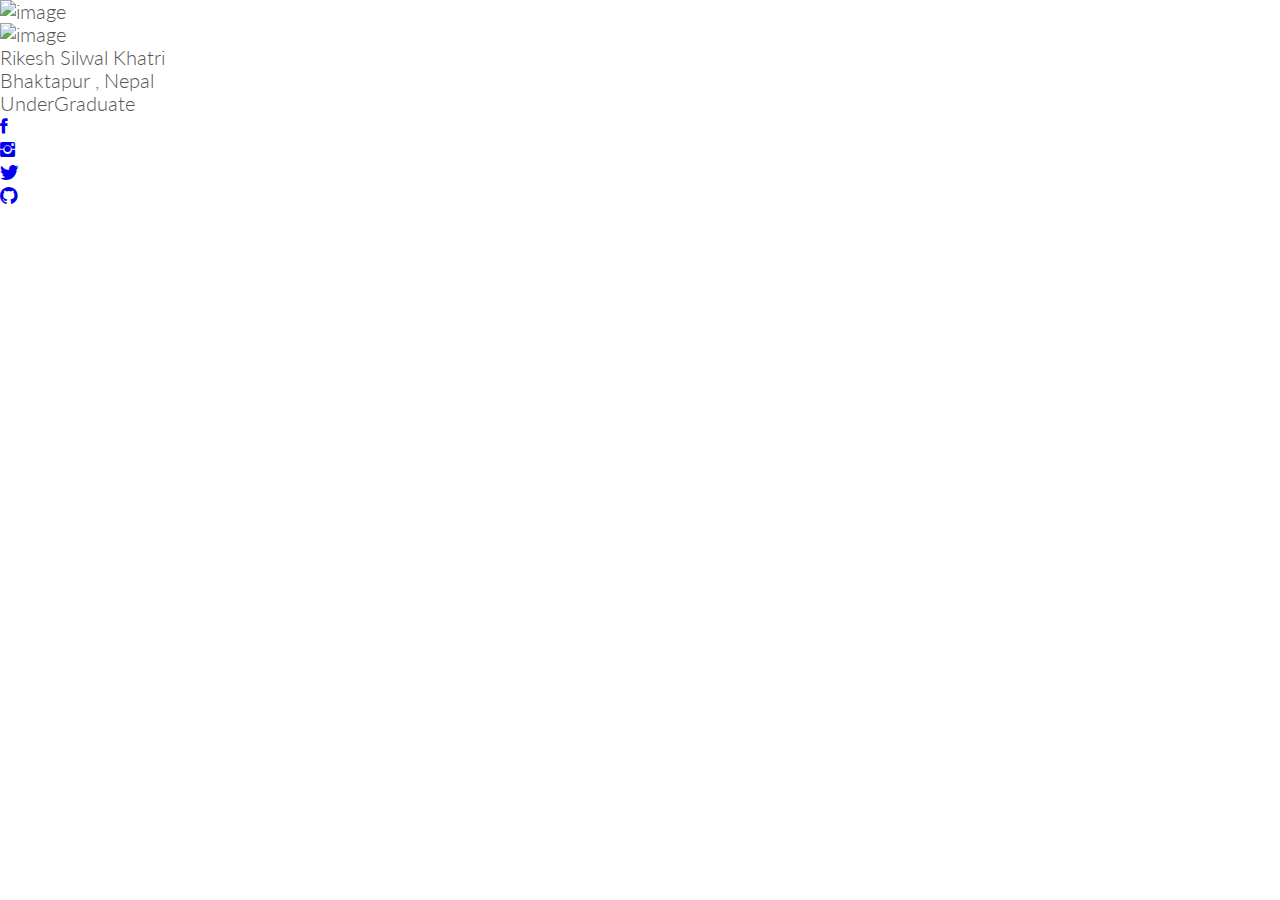
==== index.html @ 1aa26257 "main html file" ====
<!DOCTYPE html>
<html lang="en">
    
    <head>
        <title>My Website</title>
        <meta charset="UTF-8">
        <meta name="viewport" content="width=device-width , initial-scale=1.0">
        <link href="https://fonts.googleapis.com/css?family=Lato:100,300,600" rel="stylesheet" type="text/css">
        <link rel="stylesheet" type="text/css" href="resources/css/style.css">
        <link rel="stylesheet" type="text/css" href="resources/css/queries.css">
        <link rel="stylesheet" type="text/css" href="vendors/css/grid.css">
        <link rel="stylesheet" type="text/css" href="vendors/css/ionicons.min.css">
        <link rel="stylesheet" type="text/css" href="vendors/css/normalize.css">
        

    </head>
    
    <body>
        
        <header>
        
            <div class="image-div">
                <img class="image" src="resources/img/my-image.jpeg" alt="image">
            </div>
            
            <div class="image-hover-div">
                
                
                <div class="img-div">
                    <img src="resources/img/my-image.jpeg" alt="image">
                </div>
                
                <div class="bio-div">
                    
                    <div>
                        <p>Rikesh Silwal Khatri</p>  
                    </div>
                    
                    <div>
                        <p>Bhaktapur , Nepal</p>
                    </div>
                    
                    <div>
                        <p>UnderGraduate</p> 
                    </div>
                </div>
                
                <div class="social-div">
                    
                    <div>
                        <a href="#"><i class="ion-social-facebook fb"></i></a>
                    </div>
                    
                    <div>
                        <a href="#"><i class="ion-social-instagram ig"></i></a>
                    </div>
                    
                    <div>
                        <a href="#"><i class="ion-social-twitter tw"></i></a>
                    </div>
                    
                    <div>
                        <a href="#"><i class="ion-social-github gh"></i></a>
                    </div>
                    
                    
                </div>
                
                
            </div>
            
        </header>
        
        
    </body>

</html>
---- resources/css/style.css ----
* {
    margin: 0;
    padding: 0;
    box-sizing: border-box;
}

html , body {
    background-color: #ffffff;
    color: #555;
    font-family: "Lato" , "Arial" , sans-serif;
    font-size: 20px;
    font-weight: 300;
    text-rendering: optimizeLegibility;
    overflow-x: hidden;
}
---- vendors/css/grid.css ----
/*  SECTIONS  ============================================================================= */

.section {
	clear: both;
	padding: 0px;
	margin: 0px;
}

/*  GROUPING  ============================================================================= */

.row {
    zoom: 1; /* For IE 6/7 (trigger hasLayout) */
}

.row:before,
.row:after {
    content:"";
    display:table;
}
.row:after {
    clear:both;
}

/*  GRID COLUMN SETUP   ==================================================================== */

.col {
	display: block;
	float:left;
	margin: 1% 0 1% 1.6%;
}

.col:first-child { margin-left: 0; } /* all browsers except IE6 and lower */


/*  REMOVE MARGINS AS ALL GO FULL WIDTH AT 480 PIXELS */

@media only screen and (max-width: 480px) {
	.col { 
		/*margin: 1% 0 1% 0%;*/
        margin: 0;
	}
}


/*  GRID OF TWO   ============================================================================= */


.span-2-of-2 {
	width: 100%;
}

.span-1-of-2 {
	width: 49.2%;
}

/*  GO FULL WIDTH AT LESS THAN 480 PIXELS */

@media only screen and (max-width: 480px) {
	.span-2-of-2 {
		width: 100%; 
	}
	.span-1-of-2 {
		width: 100%; 
	}
}


/*  GRID OF THREE   ============================================================================= */

	
.span-3-of-3 {
	width: 100%; 
}

.span-2-of-3 {
	width: 66.13%; 
}

.span-1-of-3 {
	width: 32.26%; 
}


/*  GO FULL WIDTH AT LESS THAN 480 PIXELS */

@media only screen and (max-width: 480px) {
	.span-3-of-3 {
		width: 100%; 
	}
	.span-2-of-3 {
		width: 100%; 
	}
	.span-1-of-3 {
		width: 100%;
	}
}

/*  GRID OF FOUR   ============================================================================= */

	
.span-4-of-4 {
	width: 100%; 
}

.span-3-of-4 {
	width: 74.6%; 
}

.span-2-of-4 {
	width: 49.2%; 
}

.span-1-of-4 {
	width: 23.8%; 
}


/*  GO FULL WIDTH AT LESS THAN 480 PIXELS */

@media only screen and (max-width: 480px) {
	.span-4-of-4 {
		width: 100%; 
	}
	.span-3-of-4 {
		width: 100%; 
	}
	.span-2-of-4 {
		width: 100%; 
	}
	.span-1-of-4 {
		width: 100%; 
	}
}


/*  GRID OF FIVE   ============================================================================= */

	
.span-5-of-5 {
	width: 100%;
}

.span-4-of-5 {
  	width: 79.68%; 
}

.span-3-of-5 {
  	width: 59.36%; 
}

.span-2-of-5 {
  	width: 39.04%;
}

.span-1-of-5 {
  	width: 18.72%;
}


/*  GO FULL WIDTH AT LESS THAN 480 PIXELS */

@media only screen and (max-width: 480px) {
	.span-5-of-5 {
		width: 100%; 
	}
	.span-4-of-5 {
		width: 100%; 
	}
	.span-3-of-5 {
		width: 100%; 
	}
	.span-2-of-5 {
		width: 100%; 
	}
	.span-1-of-5 {
		width: 100%; 
	}
}


/*  GRID OF SIX   ============================================================================= */


.span-6-of-6 {
	width: 100%;
}

.span-5-of-6 {
  	width: 83.06%;
}

.span-4-of-6 {
  	width: 66.13%;
}

.span-3-of-6 {
  	width: 49.2%;
}

.span-2-of-6 {
  	width: 32.26%;
}

.span-1-of-6 {
  	width: 15.33%;
}


/*  GO FULL WIDTH AT LESS THAN 480 PIXELS */

@media only screen and (max-width: 480px) {
	.span-6-of-6 {
		width: 100%; 
	}
	.span-5-of-6 {
		width: 100%; 
	}
	.span-4-of-6 {
		width: 100%; 
	}
	.span-3-of-6 {
		width: 100%; 
	}
	.span-2-of-6 {
		width: 100%; 
	}
	.span-1-of-6 {
		width: 100%; 
	}
}



/*  GRID OF SEVEN   ============================================================================= */


.span-7-of-7 {
	width: 100%;
}

.span-6-of-7 {
	width: 85.48%;
}

.span-5-of-7 {
  	width: 70.97%;
}

.span-4-of-7 {
  	width: 56.45%;
}

.span-3-of-7 {
  	width: 41.94%;
}

.span-2-of-7 {
  	width: 27.42%;
}

.span-1-of-7 {
  	width: 12.91%;
}


/*  GO FULL WIDTH AT LESS THAN 480 PIXELS */

@media only screen and (max-width: 480px) {
	.span-7-of-7 {
		width: 100%; 
	}
	.span-6-of-7 {
		width: 100%; 
	}
	.span-5-of-7 {
		width: 100%; 
	}
	.span-4-of-7 {
		width: 100%; 
	}
	.span-3-of-7 {
		width: 100%; 
	}
	.span-2-of-7 {
		width: 100%; 
	}
	.span-1-of-7 {
		width: 100%; 
	}
}


/*  GRID OF EIGHT   ============================================================================= */

	
.span-8-of-8 {
	width: 100%;
}

.span-7-of-8 {
	width: 87.3%; 
}

.span-6-of-8 {
	width: 74.6%; 
}

.span-5-of-8 {
	width: 61.9%; 
}

.span-4-of-8 {
	width: 49.2%; 
}

.span-3-of-8 {
	width: 36.5%;
}

.span-2-of-8 {
	width: 23.8%; 
}

.span-1-of-8 {
	width: 11.1%; 
}


/*  GO FULL WIDTH AT LESS THAN 480 PIXELS */

@media only screen and (max-width: 480px) {
	.span-8-of-8 {
		width: 100%; 
	}
	.span-7-of-8 {
		width: 100%; 
	}
	.span-6-of-8 {
		width: 100%; 
	}
	.span-5-of-8 {
		width: 100%; 
	}
	.span-4-of-8 {
		width: 100%; 
	}
	.span-3-of-8 {
		width: 100%; 
	}
	.span-2-of-8 {
		width: 100%; 
	}
	.span-1-of-8 {
		width: 100%; 
	}
}


/*  GRID OF NINE   ============================================================================= */


.span-9-of-9 {
	width: 100%;
}

.span-8-of-9 {
	width: 88.71%;
}

.span-7-of-9 {
	width: 77.42%; 
}

.span-6-of-9 {
	width: 66.13%; 
}

.span-5-of-9 {
	width: 54.84%; 
}

.span-4-of-9 {
	width: 43.55%; 
}

.span-3-of-9 {
	width: 32.26%;
}

.span-2-of-9 {
	width: 20.97%; 
}

.span-1-of-9 {
	width: 9.68%; 
}


/*  GO FULL WIDTH AT LESS THAN 480 PIXELS */

@media only screen and (max-width: 480px) {
	.span-9-of-9 {
		width: 100%; 
	}
	.span-8-of-9 {
		width: 100%; 
	}
	.span-7-of-9 {
		width: 100%; 
	}
	.span-6-of-9 {
		width: 100%; 
	}
	.span-5-of-9 {
		width: 100%; 
	}
	.span-4-of-9 {
		width: 100%; 
	}
	.span-3-of-9 {
		width: 100%; 
	}
	.span-2-of-9 {
		width: 100%; 
	}
	.span-1-of-9 {
		width: 100%; 
	}
}


/*  GRID OF TEN   ============================================================================= */


.span-10-of-10 {
	width: 100%;
}

.span-9-of-10 {
	width: 89.84%;
}

.span-8-of-10 {
	width: 79.68%;
}

.span-7-of-10 {
	width: 69.52%; 
}

.span-6-of-10 {
	width: 59.36%; 
}

.span-5-of-10 {
	width: 49.2%; 
}

.span-4-of-10 {
	width: 39.04%; 
}

.span-3-of-10 {
	width: 28.88%;
}

.span-2-of-10 {
	width: 18.72%; 
}

.span-1-of-10 {
	width: 8.56%; 
}


/*  GO FULL WIDTH AT LESS THAN 480 PIXELS */

@media only screen and (max-width: 480px) {
	.span-10-of-10 {
		width: 100%; 
	}
	.span-9-of-10 {
		width: 100%; 
	}
	.span-8-of-10 {
		width: 100%; 
	}
	.span-7-of-10 {
		width: 100%; 
	}
	.span-6-of-10 {
		width: 100%; 
	}
	.span-5-of-10 {
		width: 100%; 
	}
	.span-4-of-10 {
		width: 100%; 
	}
	.span-3-of-10 {
		width: 100%; 
	}
	.span-2-of-10 {
		width: 100%; 
	}
	.span-1-of-10 {
		width: 100%; 
	}
}


/*  GRID OF ELEVEN   ============================================================================= */

.span-11-of-11 {
	width: 100%;
}

.span-10-of-11 {
	width: 90.76%;
}

.span-9-of-11 {
	width: 81.52%;
}

.span-8-of-11 {
	width: 72.29%;
}

.span-7-of-11 {
	width: 63.05%; 
}

.span-6-of-11 {
	width: 53.81%; 
}

.span-5-of-11 {
	width: 44.58%; 
}

.span-4-of-11 {
	width: 35.34%; 
}

.span-3-of-11 {
	width: 26.1%;
}

.span-2-of-11 {
	width: 16.87%; 
}

.span-1-of-11 {
	width: 7.63%; 
}


/*  GO FULL WIDTH AT LESS THAN 480 PIXELS */

@media only screen and (max-width: 480px) {
	.span-11-of-11 {
		width: 100%; 
	}
	.span-10-of-11 {
		width: 100%; 
	}
	.span-9-of-11 {
		width: 100%; 
	}
	.span-8-of-11 {
		width: 100%; 
	}
	.span-7-of-11 {
		width: 100%; 
	}
	.span-6-of-11 {
		width: 100%; 
	}
	.span-5-of-11 {
		width: 100%; 
	}
	.span-4-of-11 {
		width: 100%; 
	}
	.span-3-of-11 {
		width: 100%; 
	}
	.span-2-of-11 {
		width: 100%; 
	}
	.span-1-of-11 {
		width: 100%; 
	}
}


/*  GRID OF TWELVE   ============================================================================= */

.span-12-of-12 {
	width: 100%;
}

.span-11-of-12 {
	width: 91.53%;
}

.span-10-of-12 {
	width: 83.06%;
}

.span-9-of-12 {
	width: 74.6%;
}

.span-8-of-12 {
	width: 66.13%;
}

.span-7-of-12 {
	width: 57.66%; 
}

.span-6-of-12 {
	width: 49.2%; 
}

.span-5-of-12 {
	width: 40.73%; 
}

.span-4-of-12 {
	width: 32.26%; 
}

.span-3-of-12 {
	width: 23.8%;
}

.span-2-of-12 {
	width: 15.33%; 
}

.span-1-of-12 {
	width: 6.86%; 
}


/*  GO FULL WIDTH AT LESS THAN 480 PIXELS */

@media only screen and (max-width: 480px) {
	.span-12-of-12 {
		width: 100%; 
	}
	.span-11-of-12 {
		width: 100%; 
	}
	.span-10-of-12 {
		width: 100%; 
	}
	.span-9-of-12 {
		width: 100%; 
	}
	.span-8-of-12 {
		width: 100%; 
	}
	.span-7-of-12 {
		width: 100%; 
	}
	.span-6-of-12 {
		width: 100%; 
	}
	.span-5-of-12 {
		width: 100%; 
	}
	.span-4-of-12 {
		width: 100%; 
	}
	.span-3-of-12 {
		width: 100%; 
	}
	.span-2-of-12 {
		width: 100%; 
	}
	.span-1-of-12 {
		width: 100%; 
	}
}
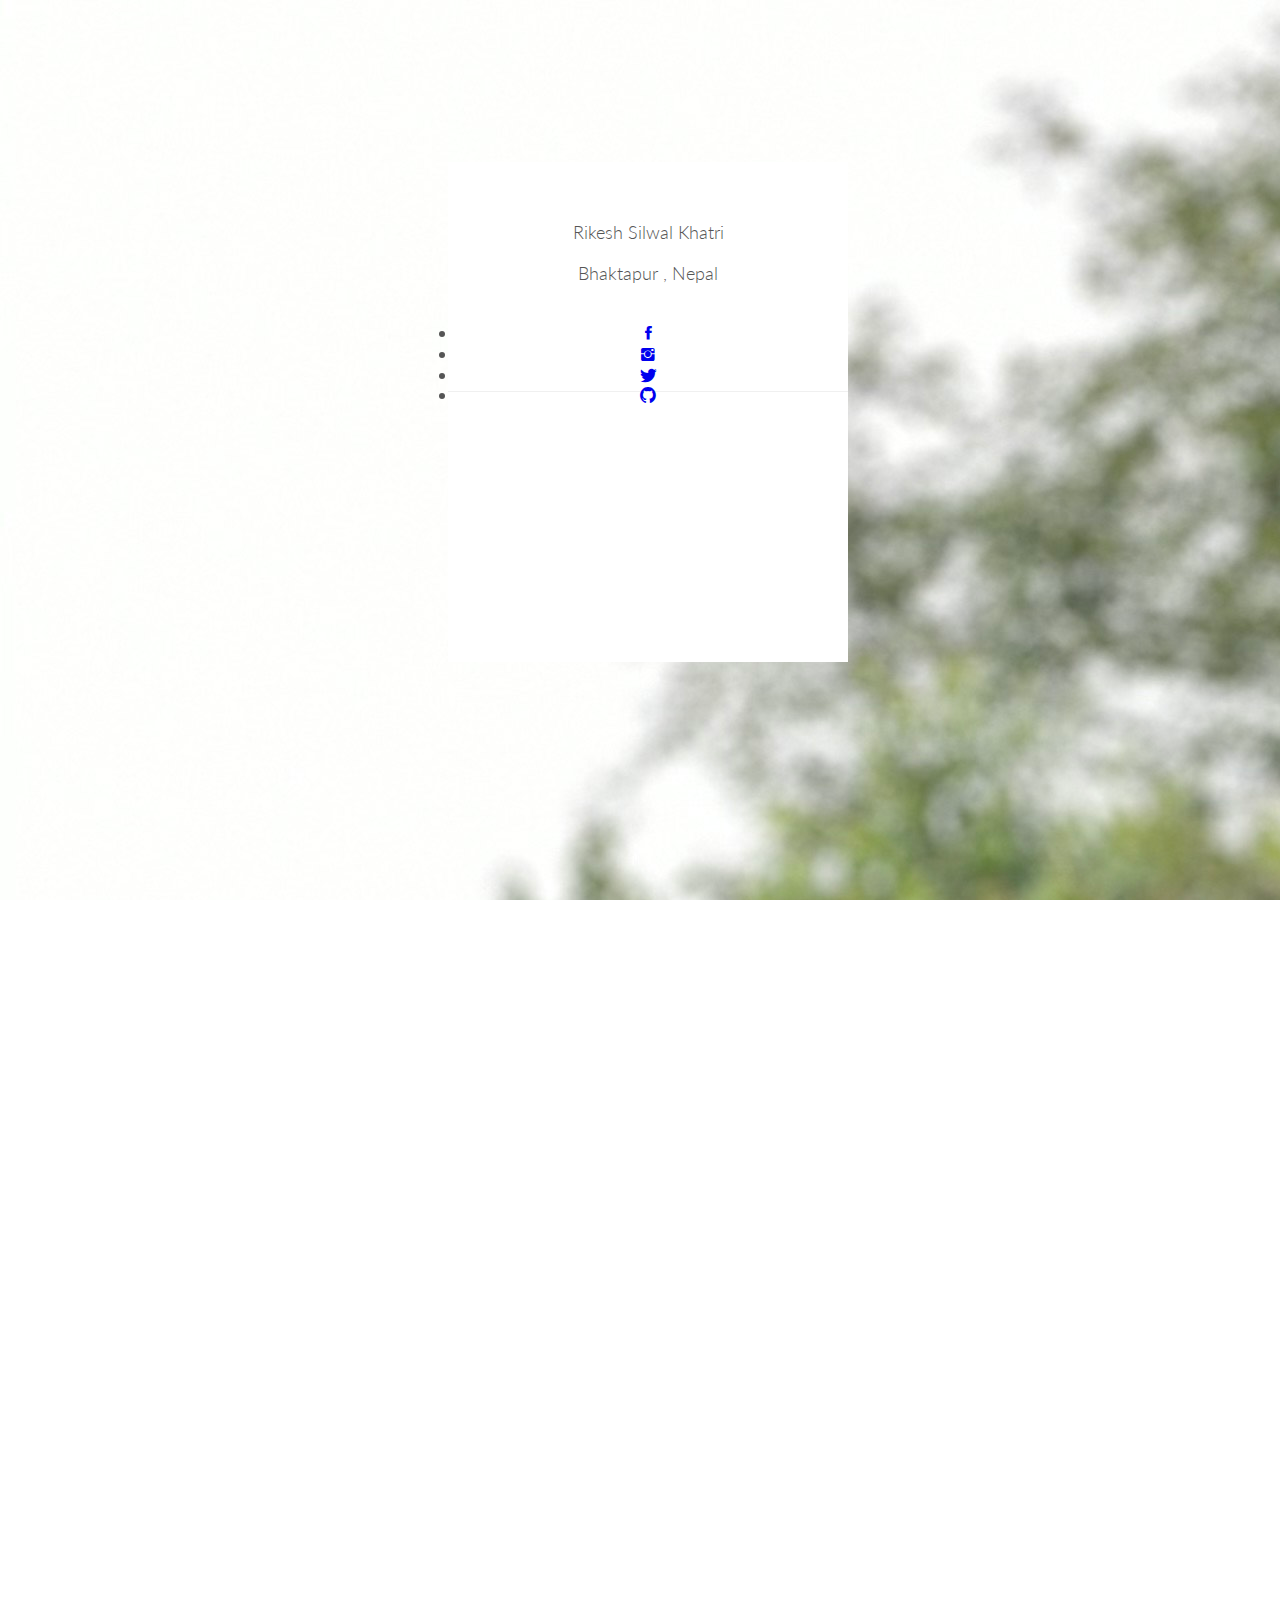
==== commit 7402f44c: "main html file" ====
--- a/index.html
+++ b/index.html
@@ -18,60 +18,66 @@
     <body>
         
         <header>
-        
-            <div class="image-div">
-                <img class="image" src="resources/img/my-image.jpeg" alt="image">
+            
+            <div class="row">
+            
+                <nav>
+                <a href="#" class="image-link"><img src="resources/img/my-image.jpeg" alt="image"></a>
+                
+                <ul class="nav-list">
+                
+                    <li><a href="#">Home</a></li>
+                    <li><a href="#">Contact</a></li>
+                    <li><a href="#">Projects</a></li>
+                    <li><a href="#">About me</a></li>
+                    
+                </ul>
+                    
+            </nav>
+                
+            </div>
+            
+            <div class="heading-box">
+                
+                <h1 class="main-heading">Welcome to my website</h1>
+                
+                <a href="#" class="btn">Check out more</a>
+                <a href="#" class="btn">about me</a>
+                
             </div>
             
             <div class="image-hover-div">
-                
-                
-                <div class="img-div">
-                    <img src="resources/img/my-image.jpeg" alt="image">
-                </div>
-                
+              
                 <div class="bio-div">
+                    <div class="image-div">
+                        <img src="resources/img/my-image.jpeg" alt="image" class="bio-image">
+                    </div> 
                     
-                    <div>
-                        <p>Rikesh Silwal Khatri</p>  
+                    <div class="name-div">
+                        <div><p>Rikesh Silwal Khatri</p></div>
+                        <div><p>Bhaktapur , Nepal</p></div>
                     </div>
                     
-                    <div>
-                        <p>Bhaktapur , Nepal</p>
-                    </div>
-                    
-                    <div>
-                        <p>UnderGraduate</p> 
+                    <div class="social-div">
+                        <ul class="social-nav">
+                            <li><a href="#"><i class="ion-social-facebook fb"></i></a></li>
+                            <li><a href="#"><i class="ion-social-instagram ig"></i></a></li>
+                            <li><a href="#"><i class="ion-social-twitter tw"></i></a></li>
+                            <li><a href="#"><i class="ion-social-github gh"></i></a></li>
+                        </ul>
                     </div>
                 </div>
                 
-                <div class="social-div">
+                
                     
-                    <div>
-                        <a href="#"><i class="ion-social-facebook fb"></i></a>
-                    </div>
-                    
-                    <div>
-                        <a href="#"><i class="ion-social-instagram ig"></i></a>
-                    </div>
-                    
-                    <div>
-                        <a href="#"><i class="ion-social-twitter tw"></i></a>
-                    </div>
-                    
-                    <div>
-                        <a href="#"><i class="ion-social-github gh"></i></a>
-                    </div>
-                    
-                    
-                </div>
+            </div>
                 
                 
-            </div>
             
         </header>
         
-        
+            <script src="app.js"></script>
     </body>
+    
 
 </html>--- a/resources/css/style.css
+++ b/resources/css/style.css
@@ -15,4 +15,90 @@
 }
 
 
+/*-------------------------*/
+/*-----HEADER--------------*/
+/*--------------------------*/
 
+header {
+    height: 100vh;
+    background-image: linear-gradient(rgba(0,0,0,0.8) , rgba(0,0,0,0.8)), url(img/main-back.jpg);
+    background-repeat: none;
+    background-size: cover;
+    background-attachment: fixed;
+    background-position: center;    
+    position: relative;
+}
+
+.image-div {
+    height: 440px;
+    width: 440px;
+    background-color: #fff;
+    border-radius: 50%;
+    position: relative;
+    top: 20%;
+    left: 35%;
+    display: none;
+}
+
+.image {
+    height: 400px;
+    width: 400px;
+    border-radius: 50%;
+    text-align: center;
+    vertical-align: middle;
+    position: absolute;
+    top: 20px;
+    left: 20px;
+}
+
+.image-hover-div {
+    height: 500px;
+    width: 400px;
+    background-color: #fff;
+    position: absolute;
+    top: 18%;
+    left: 35%;
+}
+
+
+.image-hover-div .img-div img {
+    height: 100px;
+    width: 100px;
+    border-radius: 50%;
+    text-align: center;
+}
+
+.img-div {
+    height: 120px;
+    width: 100%;
+    text-align: center;
+    padding-top: 10px;
+    border-bottom: 1px solid #f0f0f0;
+}
+
+.bio-div {
+    height: 230px;
+    width: 100%;
+    padding: 10px;
+    font-size: 90%;
+    padding-top: 60px;
+    border-bottom: 1px solid #f0f0f0;
+
+}
+
+.bio-div div {
+    margin-bottom: 20px;
+    text-align: center;
+    
+}
+
+.social-div {
+    height: 150px;
+    width: 100%;
+    text-align: center;
+    padding-top: 20px;
+}
+
+.social-div div a{
+    text-decoration: none;
+}
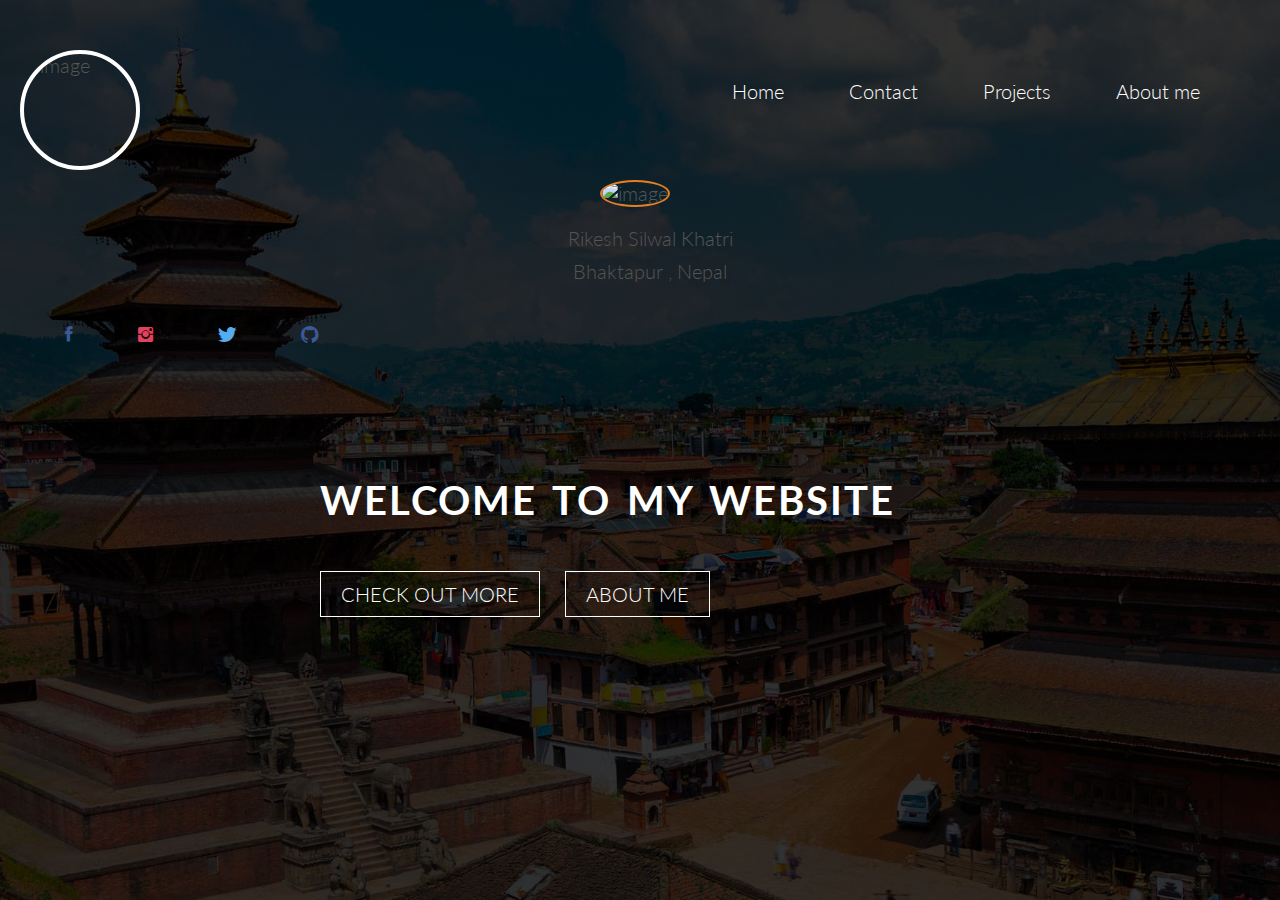
==== commit 42097ae5: "main html file" ====
--- a/index.html
+++ b/index.html
@@ -22,18 +22,18 @@
             <div class="row">
             
                 <nav>
-                <a href="#" class="image-link"><img src="resources/img/my-image.jpeg" alt="image"></a>
+                    <img src="resources/img/my-image.png" alt="image" class="image-link">
                 
-                <ul class="nav-list">
-                
-                    <li><a href="#">Home</a></li>
-                    <li><a href="#">Contact</a></li>
-                    <li><a href="#">Projects</a></li>
-                    <li><a href="#">About me</a></li>
+                    <ul class="nav-list">
+
+                        <li><a href="#" id="home">Home</a></li>
+                        <li><a href="#" id="contact">Contact</a></li>
+                        <li><a href="#" id="projects">Projects</a></li>
+                        <li><a href="#" target="_blank" id="about">About me</a></li>
+
+                    </ul>
                     
-                </ul>
-                    
-            </nav>
+                </nav>
                 
             </div>
             
@@ -46,11 +46,12 @@
                 
             </div>
             
-            <div class="image-hover-div">
+        
+            <div id="image-hover-div">
               
                 <div class="bio-div">
                     <div class="image-div">
-                        <img src="resources/img/my-image.jpeg" alt="image" class="bio-image">
+                        <img src="resources/img/my-image.png" alt="image" class="bio-image">
                     </div> 
                     
                     <div class="name-div">
@@ -60,10 +61,10 @@
                     
                     <div class="social-div">
                         <ul class="social-nav">
-                            <li><a href="#"><i class="ion-social-facebook fb"></i></a></li>
-                            <li><a href="#"><i class="ion-social-instagram ig"></i></a></li>
-                            <li><a href="#"><i class="ion-social-twitter tw"></i></a></li>
-                            <li><a href="#"><i class="ion-social-github gh"></i></a></li>
+                            <li><a href="https://www.facebook.com/GUNNERS.RIKESH" target="_blank"><i class="ion-social-facebook fb"></i></a></li>
+                            <li><a href="https://www.instagram.com/rikeshsilwal/" target="_blank"><i class="ion-social-instagram ig"></i></a></li>
+                            <li><a href="https://twitter.com/SilwalRikesh" target="_blank"><i class="ion-social-twitter tw"></i></a></li>
+                            <li><a href="https://github.com/FancyCodeMaster" target="_blank"><i class="ion-social-github gh"></i></a></li>
                         </ul>
                     </div>
                 </div>
--- a/resources/css/style.css
+++ b/resources/css/style.css
@@ -12,6 +12,11 @@
     font-weight: 300;
     text-rendering: optimizeLegibility;
     overflow-x: hidden;
+}
+
+.row {
+    width: 1240px;
+    margin: 0 auto;
 }
 
 
@@ -29,76 +34,145 @@
     position: relative;
 }
 
-.image-div {
-    height: 440px;
-    width: 440px;
-    background-color: #fff;
-    border-radius: 50%;
-    position: relative;
-    top: 20%;
-    left: 35%;
-    display: none;
+nav {
+   
+    margin-top: 40px;
 }
 
-.image {
-    height: 400px;
-    width: 400px;
-    border-radius: 50%;
-    text-align: center;
-    vertical-align: middle;
+.heading-box {
     position: absolute;
-    top: 20px;
-    left: 20px;
+    top: 50%;
+    left: 25%;
 }
 
-.image-hover-div {
-    height: 500px;
-    width: 400px;
+.main-heading {
+    color: #fff;
+    text-transform: uppercase;
+    word-spacing: 4px;
+    letter-spacing: 2px;  
+    margin-bottom: 60px;
+}
+
+.btn {
+    text-decoration: none;
+    margin-right: 20px;
+    color: #fff;
+    text-transform: uppercase;
+}
+
+.btn:link , .btn:visited {
+    border: 1px solid #fff;
+    padding: 10px 20px;
+    transition: background-color 1s , color 1s;
+}
+
+.btn:hover , .btn:active {
     background-color: #fff;
-    position: absolute;
-    top: 18%;
-    left: 35%;
+    color: #e67e22;
+}
+
+.image-link:link , .image-link:visited {
+    text-decoration: none;
+}
+
+.image-link:hover .image-hover-div {
+}
+
+nav img {
+    float: left;
+    height: 120px;
+    width: 120px;
+    border-radius: 50%;
+    margin-top: 10px;
+    border: 4px solid #fff;
+}
+
+nav .nav-list {
+    float: right;
+    list-style: none;
+    margin-top: 40px;
+}
+
+.nav-list li {
+    display: inline-block;
+    margin-right: 60px;
+}
+
+.nav-list li a:link , .nav-list li a:visited {
+    text-decoration: none;
+    color: #fff;
+    padding-bottom: 20px;
+    transition: border-bottom 0.2s;
+}
+
+.nav-list li a:hover , .nav-list li a:active {
+    border-bottom: 2px solid #e67e22;   
 }
 
 
-.image-hover-div .img-div img {
-    height: 100px;
-    width: 100px;
+
+.image-hover-div {
+    height: 250px;
+    width: 400px;
+    background-color: #efefef;
+    position: absolute;
+    top: 22%;
+    left: 14%;
+}
+
+.image-div {
+    margin: 10px 10px 0 0;
+    text-align: center;
+
+}
+
+.bio-image {
+    height: 80px;
+    width: 80px;
     border-radius: 50%;
+    border: 2px solid #e67e22;
+}
+
+.name-div {
+    margin: 20px 0 40px 20px;
     text-align: center;
 }
 
-.img-div {
-    height: 120px;
-    width: 100%;
-    text-align: center;
-    padding-top: 10px;
-    border-bottom: 1px solid #f0f0f0;
+.name-div div {
+    margin-bottom: 10px;
 }
 
-.bio-div {
-    height: 230px;
-    width: 100%;
-    padding: 10px;
-    font-size: 90%;
-    padding-top: 60px;
-    border-bottom: 1px solid #f0f0f0;
-
+.social-div {
+    clear: both;
 }
 
-.bio-div div {
-    margin-bottom: 20px;
-    text-align: center;
+.social-nav {
+    list-style: none;
+    margin-left: 65px;
+}
+
+.social-nav li{
+    display: inline-block;
+    margin-right: 60px;
+}
+
+.social-nav li a {
+    text-decoration: none;
     
 }
 
-.social-div {
-    height: 150px;
-    width: 100%;
-    text-align: center;
-    padding-top: 20px;
+.fb {
+    color: #3b5999;
 }
 
-.social-div div a{
-    text-decoration: none;
+.ig {
+    color: #e4405f;
 }
+
+.tw {
+    color: #55acee;
+}
+
+.gh {
+    color: #3b5999;
+}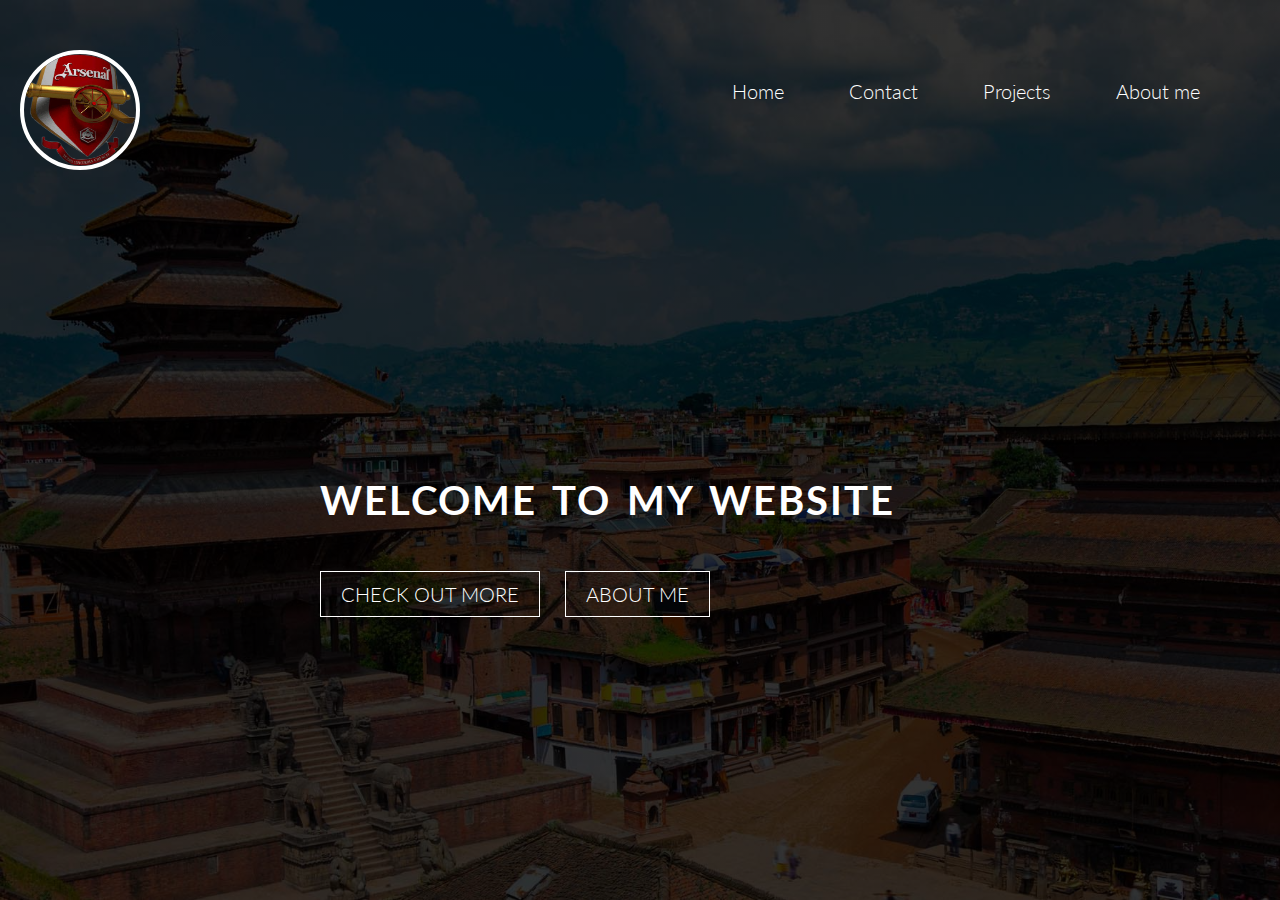
==== commit 89bd8cec: "main html file" ====
--- a/index.html
+++ b/index.html
@@ -35,16 +35,17 @@
                     
                 </nav>
                 
+            
+                <div class="heading-box">
+                
+                    <h1 class="main-heading">Welcome to my website</h1>
+                
+                    <a href="#" class="btn">Check out more</a>
+                    <a href="#" class="btn">about me</a>
+                
+                </div>
             </div>
-            
-            <div class="heading-box">
-                
-                <h1 class="main-heading">Welcome to my website</h1>
-                
-                <a href="#" class="btn">Check out more</a>
-                <a href="#" class="btn">about me</a>
-                
-            </div>
+
             
         
             <div id="image-hover-div">
--- a/resources/css/style.css
+++ b/resources/css/style.css
@@ -75,16 +75,18 @@
     text-decoration: none;
 }
 
-.image-link:hover .image-hover-div {
+.image-link:hover + #image-hover-div {
+    display: block;
 }
 
-nav img {
+.image-link {
     float: left;
     height: 120px;
     width: 120px;
     border-radius: 50%;
     margin-top: 10px;
     border: 4px solid #fff;
+    cursor: pointer;
 }
 
 nav .nav-list {
@@ -111,13 +113,14 @@
 
 
 
-.image-hover-div {
+#image-hover-div {
     height: 250px;
     width: 400px;
     background-color: #efefef;
     position: absolute;
     top: 22%;
     left: 14%;
+    display: none;
 }
 
 .image-div {
--- a/resources/css/queries.css
+++ b/resources/css/queries.css
@@ -0,0 +1,73 @@
+@media only screen and (max-width:1200px){
+    .row {
+        padding: 0 20px;
+    }
+}
+
+@media only screen and (max-width:1161px){
+    
+    .nav-list {
+        margin-right: 20%;
+    }
+    
+    .image-link {
+        margin-left: 30px;
+    }
+    
+    .heading-box {
+        top: 60%;
+        left: 
+    }
+    
+}
+
+@media only screen and (max-width:1023px){
+    
+    .nav-list {
+        margin-right: 40%;
+    }
+    
+    .nav-list li {
+        margin-right: 40px;
+        
+    }
+    
+    .nav-list li a:link , .nav-list li a:visited {
+        padding-bottom: 10px;
+    }
+    
+    .heading-box {
+        font-size: 90%;
+        left: 22%;
+        top: 55%;
+    }
+    
+    .image-link {
+        height: 100px;
+        width: 100px;
+    }
+    
+}
+
+
+@media only screen and (max-width:767px){
+    
+    .heading-box {
+        font-size: 80%;
+        left: 18%;
+    }
+    
+    .nav-list {
+        display: none;
+    }
+    
+    .image-link {
+        height: 80px;
+        width: 80px;
+    }
+    
+    
+
+}
+
+@media only screen and (max-width:480px)